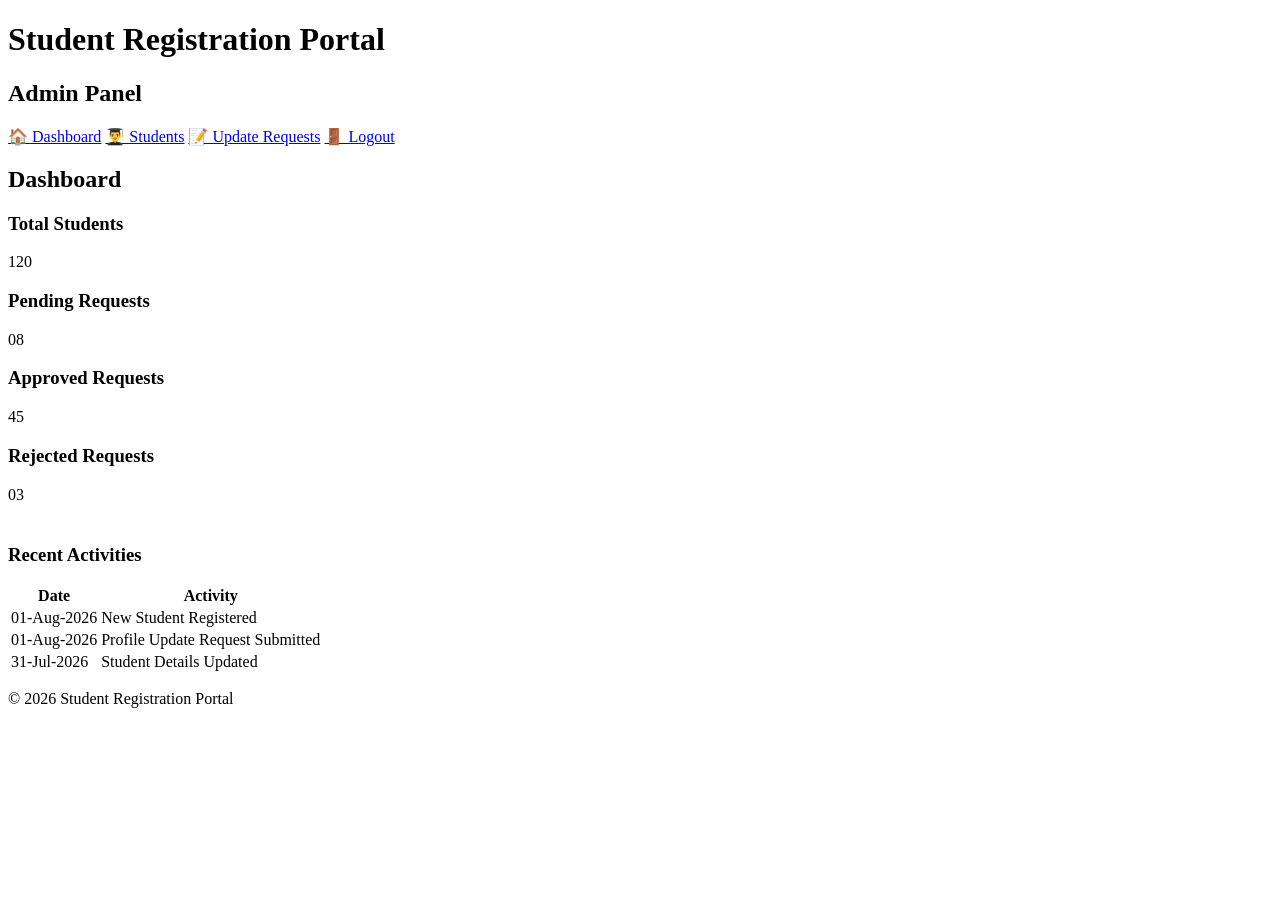
==== admin-dashboard.html @ 4d448991 "Add files via upload" ====
<!DOCTYPE html>
<html lang="en">

<head>

<meta charset="UTF-8">
<meta name="viewport" content="width=device-width, initial-scale=1.0">

<title>Admin Dashboard</title>

<link rel="stylesheet" href="css/style.css">
<link rel="stylesheet" href="css/admin.css">

</head>

<body>

<header>

<h1>Student Registration Portal</h1>

</header>

<div class="admin-container">

<div class="sidebar">

<h2>Admin Panel</h2>

<a href="admin-dashboard.html">🏠 Dashboard</a>

<a href="students.html">👨‍🎓 Students</a>

<a href="update-requests.html">📝 Update Requests</a>

<a href="index.html">🚪 Logout</a>

</div>

<div class="content">

<h2>Dashboard</h2>

<div class="dashboard-cards">

<div class="dashboard-card">

<h3>Total Students</h3>

<p>120</p>

</div>

<div class="dashboard-card">

<h3>Pending Requests</h3>

<p>08</p>

</div>

<div class="dashboard-card">

<h3>Approved Requests</h3>

<p>45</p>

</div>

<div class="dashboard-card">

<h3>Rejected Requests</h3>

<p>03</p>

</div>

</div>

<h3 style="margin-top:40px;">Recent Activities</h3>

<table>

<tr>

<th>Date</th>

<th>Activity</th>

</tr>

<tr>

<td>01-Aug-2026</td>

<td>New Student Registered</td>

</tr>

<tr>

<td>01-Aug-2026</td>

<td>Profile Update Request Submitted</td>

</tr>

<tr>

<td>31-Jul-2026</td>

<td>Student Details Updated</td>

</tr>

</table>

</div>

</div>

<footer>

<p>© 2026 Student Registration Portal</p>

</footer>


<script src="js/admin-dashboard.js"></script>


</body>

</html>
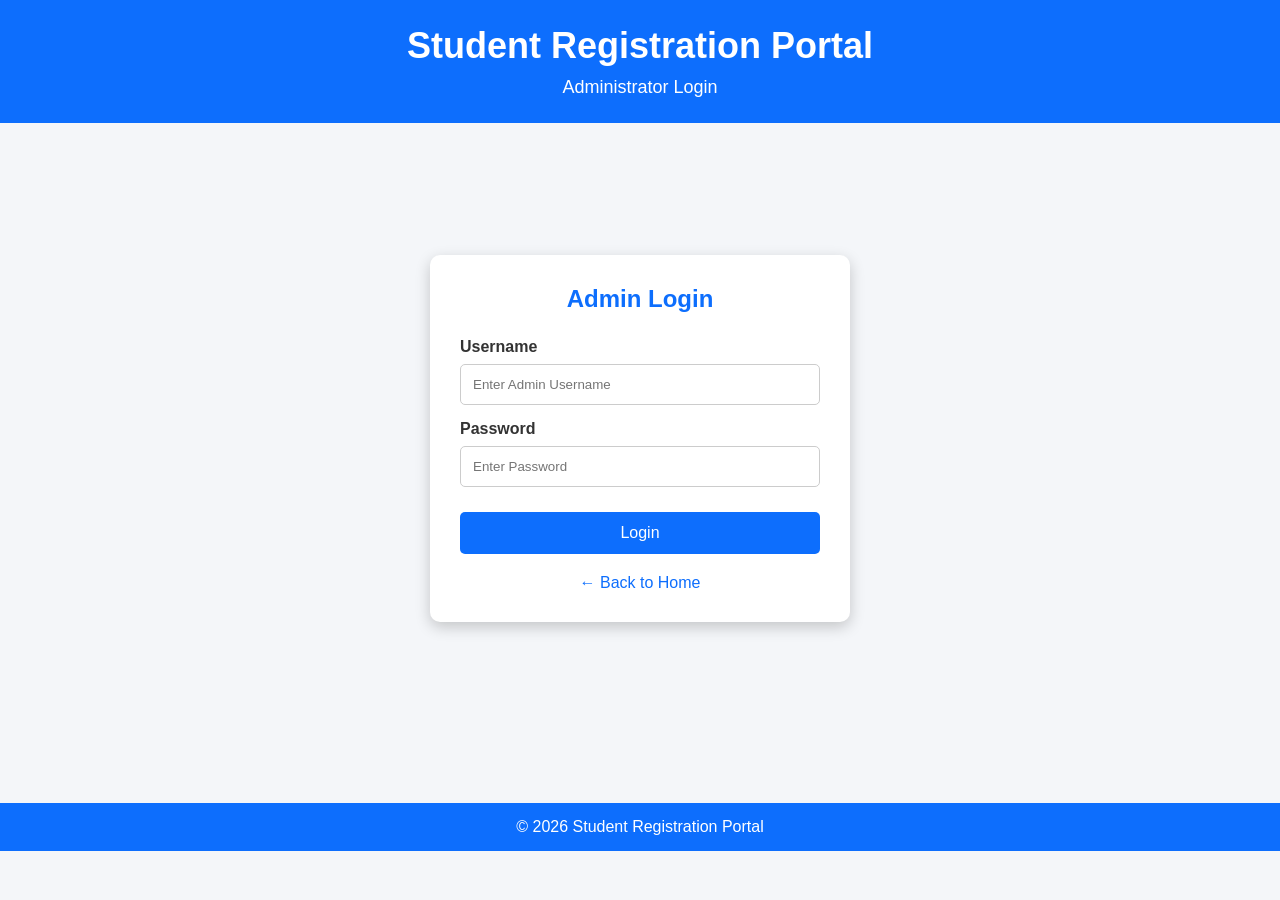
==== commit 732c0ca3: "Add files via upload" ====
--- a/admin-dashboard.html
+++ b/admin-dashboard.html
@@ -8,8 +8,8 @@
 
 <title>Admin Dashboard</title>
 
-<link rel="stylesheet" href="css/style.css">
-<link rel="stylesheet" href="css/admin.css">
+<link rel="stylesheet" href="style.css">
+<link rel="stylesheet" href="admin.css">
 
 </head>
 
@@ -126,7 +126,7 @@
 </footer>
 
 
-<script src="js/admin-dashboard.js"></script>
+<script src="admin-dashboard.js"></script>
 
 
 </body>
--- a/style.css
+++ b/style.css
@@ -0,0 +1,55 @@
+*{
+    margin:0;
+    padding:0;
+    box-sizing:border-box;
+    font-family:Arial, Helvetica, sans-serif;
+}
+
+body{
+    background:#f4f6f9;
+    color:#333;
+}
+
+header{
+    background:#0d6efd;
+    color:white;
+    text-align:center;
+    padding:25px;
+}
+
+header h1{
+    font-size:36px;
+    margin-bottom:10px;
+}
+
+header p{
+    font-size:18px;
+}
+
+.container{
+    width:90%;
+    margin:auto;
+}
+
+button{
+    background:#0d6efd;
+    color:white;
+    border:none;
+    padding:12px 20px;
+    border-radius:5px;
+    cursor:pointer;
+    font-size:16px;
+    transition:0.3s;
+}
+
+button:hover{
+    background:#084298;
+}
+
+footer{
+    background:#0d6efd;
+    color:white;
+    text-align:center;
+    padding:15px;
+    margin-top:50px;
+}
--- a/admin.css
+++ b/admin.css
@@ -0,0 +1,257 @@
+main{
+    display:flex;
+    justify-content:center;
+    align-items:center;
+    min-height:70vh;
+}
+
+.login-box{
+
+background:white;
+
+width:420px;
+
+padding:30px;
+
+border-radius:10px;
+
+box-shadow:0 5px 15px rgba(0,0,0,.2);
+
+}
+
+.login-box h2{
+
+text-align:center;
+
+color:#0d6efd;
+
+margin-bottom:25px;
+
+}
+
+.login-box label{
+
+display:block;
+
+margin-top:15px;
+
+font-weight:bold;
+
+}
+
+.login-box input{
+
+width:100%;
+
+padding:12px;
+
+margin-top:8px;
+
+border:1px solid #ccc;
+
+border-radius:5px;
+
+}
+
+.login-box button{
+
+width:100%;
+
+margin-top:25px;
+
+}
+
+.register-link{
+
+margin-top:20px;
+
+text-align:center;
+
+}
+
+.register-link a{
+
+text-decoration:none;
+
+color:#0d6efd;
+
+}
+
+.register-link a:hover{
+
+text-decoration:underline;
+
+}
+
+
+.admin-container{
+
+display:flex;
+
+min-height:80vh;
+
+}
+
+.sidebar{
+
+width:250px;
+
+background:#0d6efd;
+
+padding:20px;
+
+}
+
+.sidebar h2{
+
+color:white;
+
+text-align:center;
+
+margin-bottom:30px;
+
+}
+
+.sidebar a{
+
+display:block;
+
+color:white;
+
+text-decoration:none;
+
+padding:15px;
+
+margin-bottom:10px;
+
+border-radius:5px;
+
+}
+
+.sidebar a:hover{
+
+background:white;
+
+color:#0d6efd;
+
+}
+
+.content{
+
+flex:1;
+
+padding:30px;
+
+background:#f4f6f9;
+
+}
+
+.dashboard-cards{
+
+display:flex;
+
+gap:25px;
+
+flex-wrap:wrap;
+
+margin-top:25px;
+
+}
+
+.dashboard-card{
+
+background:white;
+
+width:220px;
+
+padding:25px;
+
+text-align:center;
+
+border-radius:10px;
+
+box-shadow:0 5px 15px rgba(0,0,0,.2);
+
+}
+
+.dashboard-card h3{
+
+color:#0d6efd;
+
+margin-bottom:15px;
+
+}
+
+.dashboard-card p{
+
+font-size:30px;
+
+font-weight:bold;
+
+}
+
+.content table{
+
+width:100%;
+
+margin-top:20px;
+
+border-collapse:collapse;
+
+background:white;
+
+}
+
+.content table th,
+.content table td{
+
+border:1px solid #ddd;
+
+padding:12px;
+
+text-align:left;
+
+}
+
+.content table th{
+
+background:#0d6efd;
+
+color:white;
+
+}
+
+
+.search-box{
+
+width:350px;
+
+padding:12px;
+
+margin:20px 0;
+
+border:1px solid #ccc;
+
+border-radius:5px;
+
+}
+
+.student-photo{
+
+width:55px;
+
+height:55px;
+
+border-radius:50%;
+
+}
+
+.content table button{
+
+padding:8px 14px;
+
+margin:2px;
+
+font-size:14px;
+
+}
